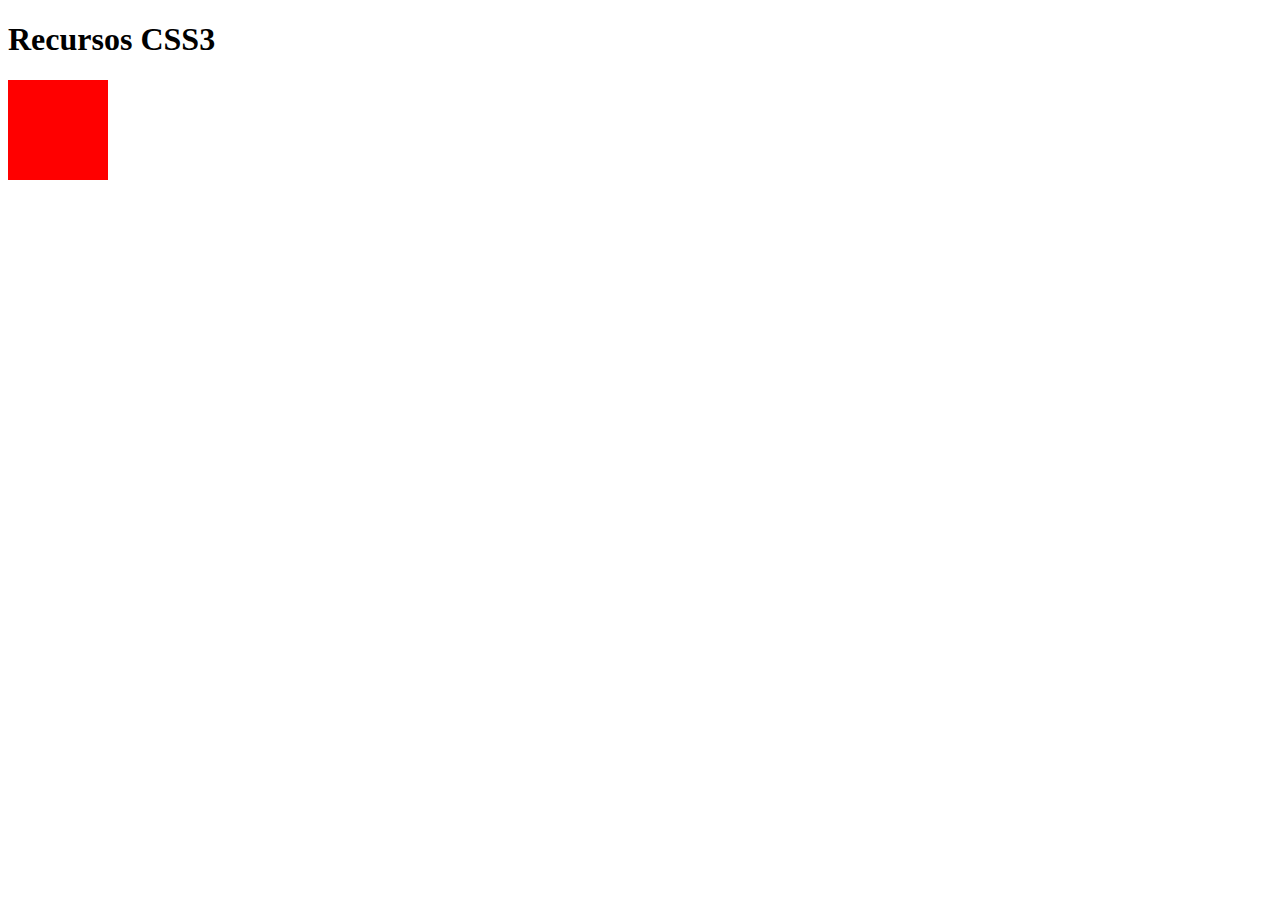
==== CSS/index.html @ 88c4ed7c "css" ====
<!DOCTYPE html>
<html lang="pt-br">
<head>
    <meta charset="UTF-8">
    <meta http-equiv="X-UA-Compatible" content="IE=edge">
    <meta name="viewport" content="width=device-width, initial-scale=1.0">
    <title>CSS3</title>
    <link rel="stylesheet" href="styles.css">
</head>
<body>
    <h1>Recursos CSS3</h1>
    <div class="animation-div"></div>
</body>
</html>
---- CSS/styles.css ----
@charset "UTF-8";

@keyframes animacao {
    from {background-color: red;}
    to {background-color: yellow;}
}

.animation-div {
    width: 100px;
    height: 100px;
    background-color: red;
    animation-name: animacao;
    animation-duration: 5s;
}
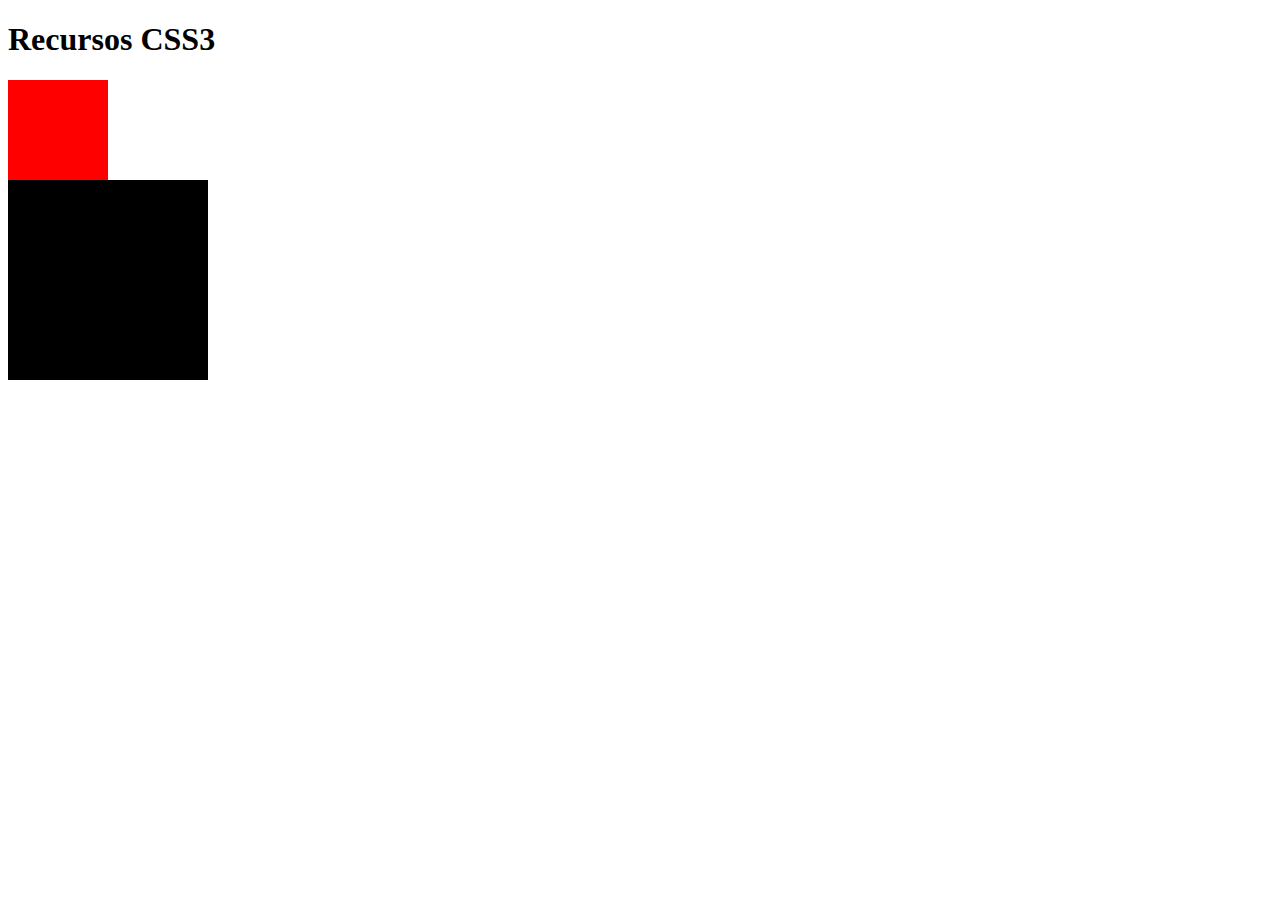
==== commit 7a51307a: "animation2" ====
--- a/CSS/index.html
+++ b/CSS/index.html
@@ -10,5 +10,6 @@
 <body>
     <h1>Recursos CSS3</h1>
     <div class="animation-div"></div>
+    <div class="animation-div2"></div>
 </body>
 </html>--- a/CSS/styles.css
+++ b/CSS/styles.css
@@ -3,6 +3,14 @@
 @keyframes animacao {
     from {background-color: red;}
     to {background-color: yellow;}
+}
+
+@keyframes animacao2 {
+    0%{}
+    30%{width: 100px;}
+    60%{background-color: red;}
+    80%{left: 100%; background-color: blue;}
+    100%{height: 100px;}
 }
 
 .animation-div {
@@ -11,4 +19,13 @@
     background-color: red;
     animation-name: animacao;
     animation-duration: 5s;
+}
+
+.animation-div2 {
+    width: 200px;
+    height: 200px;
+    background-color: black;
+    animation-name: animacao2;
+    animation-duration: 6s;
+    position: relative;
 }